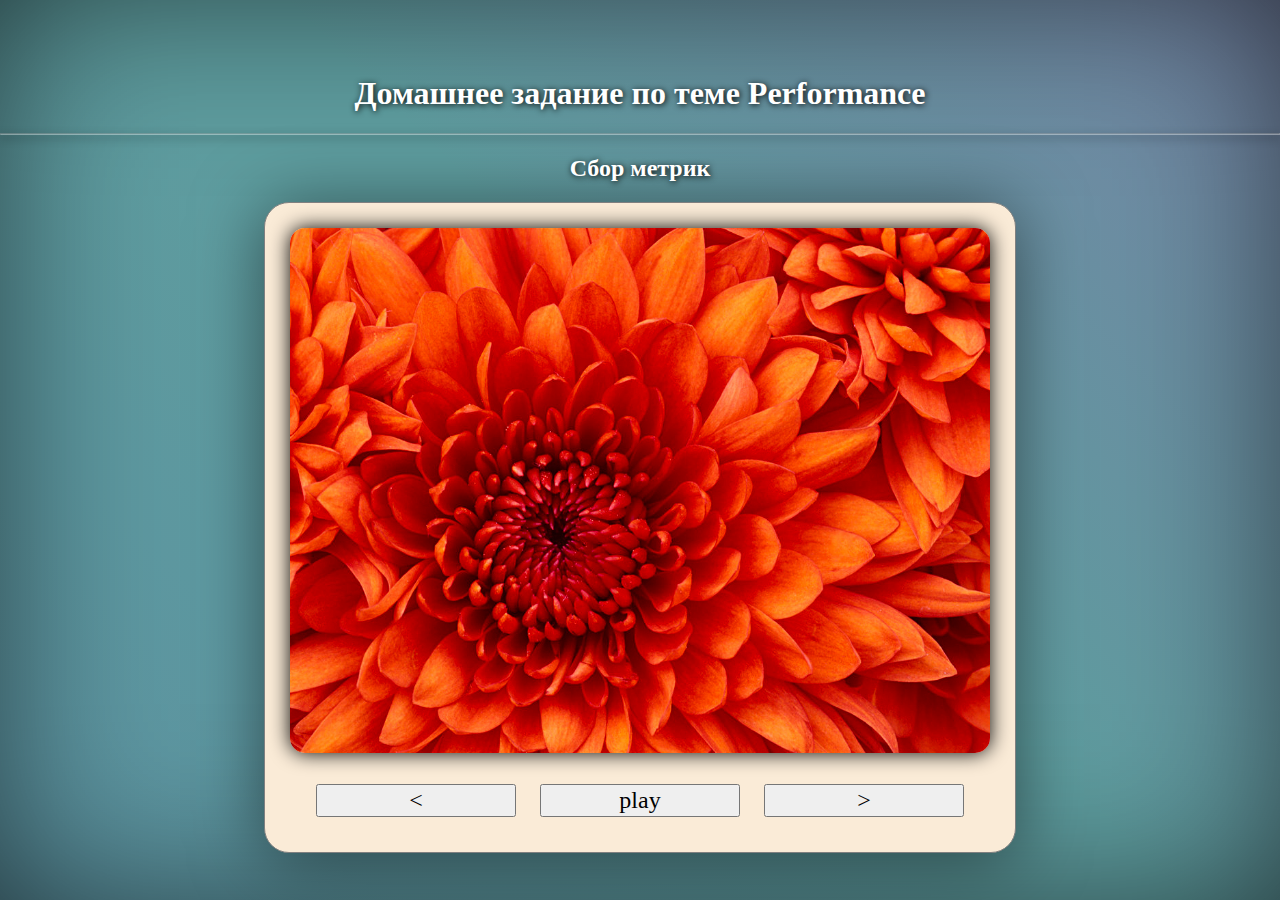
==== index.html @ 6c04d330 "initial commit" ====
<!doctype html>
<html lang="ru">

<head>
  <meta charset="UTF-8">
  <meta name="viewport" content="width=device-width, initial-scale=1.0">
  <title>JS Slider</title>
  <link href="css/styles.css" rel="stylesheet">
</head>

<body>
  <div class="content">
    <h1>Домашнее задание по теме Performance</h1>
    <hr>
    <h2>Сбор метрик</h2>
    <div class="wrapper">
      <div id="gallery">
        <div class="photos">
          <img src="img/Chrysanthemum.jpg" class="showed" alt="">
          <img src="img/Desert.jpg" alt="">
          <img src="img/Hydrangeas.jpg" alt="">
          <img src="img/Jellyfish.jpg" alt="">
          <img src="img/Koala.jpg" alt="">
          <img src="img/Lighthouse.jpg" alt="">
          <img src="img/Penguins.jpg" alt="">
          <img src="img/Tulips.jpg" alt="">
        </div>
        <div class="buttons">
          <input type="button" value="<" class="prev">
          <input type="button" value="play" class="play">
          <input type="button" value=">" class="next">
        </div>
      </div>
    </div>
  </div>
  <script src="js/script.js"></script>
  <script src="send.js"></script>
  <script>

    let counter = new Counter();

    counter.init('D8F28E50-3339-11EC-9EDF-9F93090795B1', String(Math.random()).substr(2, 12), 'send test');
    counter.setAdditionalParams({
      env: ['production', 'develope'][Math.floor(Math.random() * 2)],
      platform: navigator.platform
    });

    // counter.send('connect', performance.timing.connectEnd - performance.timing.connectStart);
    // counter.send('ttfb', performance.timing.responseEnd - performance.timing.requestStart);

    // let timeStart = Date.now();

    // setTimeout(function () {
    //   document.querySelector('.square').classList.add('black');

    //   counter.send('square', Date.now() - timeStart);
    // }, Math.random() * 1000 + 500);

    // let uuidv4 = function () {
    //   return ([1e7] + -1e3 + -4e3 + -8e3 + -1e11).replace(/[018]/g, c =>
    //     (c ^ crypto.getRandomValues(new Uint8Array(1))[0] & 15 >> c / 4).toString(16)
    //   );
    // }

    // let drawData = function () {
    //   let html = '',
    //     count = 500,
    //     genStart = Date.now();

    //   for (let i = 0; i < count; i++) {
    //     html += `<div class="row">${uuidv4().toUpperCase()}</div>`
    //   }

    //   counter.send('generate', Date.now() - genStart);

    //   let drawStart = Date.now();

    //   document.querySelector('.results').innerHTML = html;

    //   requestAnimationFrame(function () {
    //     counter.send('draw', Date.now() - drawStart);
    //   });
    // };

    // document.querySelector('.load').onclick = function () {
    //   let timeStart = Date.now();

    //   setTimeout(function () {
    //     counter.send('load', Date.now() - timeStart);

    //     drawData();
    //   }, Math.random() * 1000 + 2000);
    // }
  </script>
  </div>
</body>

</html>
---- css/styles.css ----
html, body{
    margin: 0;
    background-color: cadetblue;
    background-image: linear-gradient(45deg, rgba(74,58,182,0.1) 0%, rgba(158,152,198,0) 46%, rgba(207,207,207,0) 73%),
    linear-gradient(-135deg, rgba(182,58,182,0.25) 0%, rgba(198,152,198,0) 46%, rgba(207,207,207,0) 73%);
}

textarea, input, button { outline: none; }

.content {
  min-height: 100vh;
  box-shadow: inset 0px 0px 183px -23px rgba(0,0,0,0.7);
}

h1 {
  margin-top: 0;
  padding-top: 75px;
}

h1, h2, h3 {
  text-align: center;
  color: white;
  text-shadow: 1px 1px 6px black;
}

hr {
  box-shadow: 0 3px 8px black;
  opacity: 0.4;
}

.wrapper {
  max-width: 700px;;
  margin: 0 auto;
  border: 1px solid gray;
  border-radius: 25px;
  padding: 25px;
  background-color: antiquewhite;
  box-shadow: 0px 5px 70px 0px rgba(0,0,0,0.5);
}

html, body, ul, li{
    margin: 0;
    padding: 0;
}

#gallery{
    text-align: center;
}

#gallery .photos{
    position: relative;
    height: 530px;
}

#gallery .photos img{
    width: 100%;
    box-shadow: 0 0 20px;
    border-radius: 15px;
    position: absolute;
    left: 0;
    opacity: 0;
    transition: opacity 1s;
}

#gallery .photos img.showed{
    opacity: 1;
}

.buttons {
  margin-top: 16px;
}

input {
  margin: 10px;
  font-size: 24px;
  width: 200px;
  font-family: inherit;
  text-align: center;
}
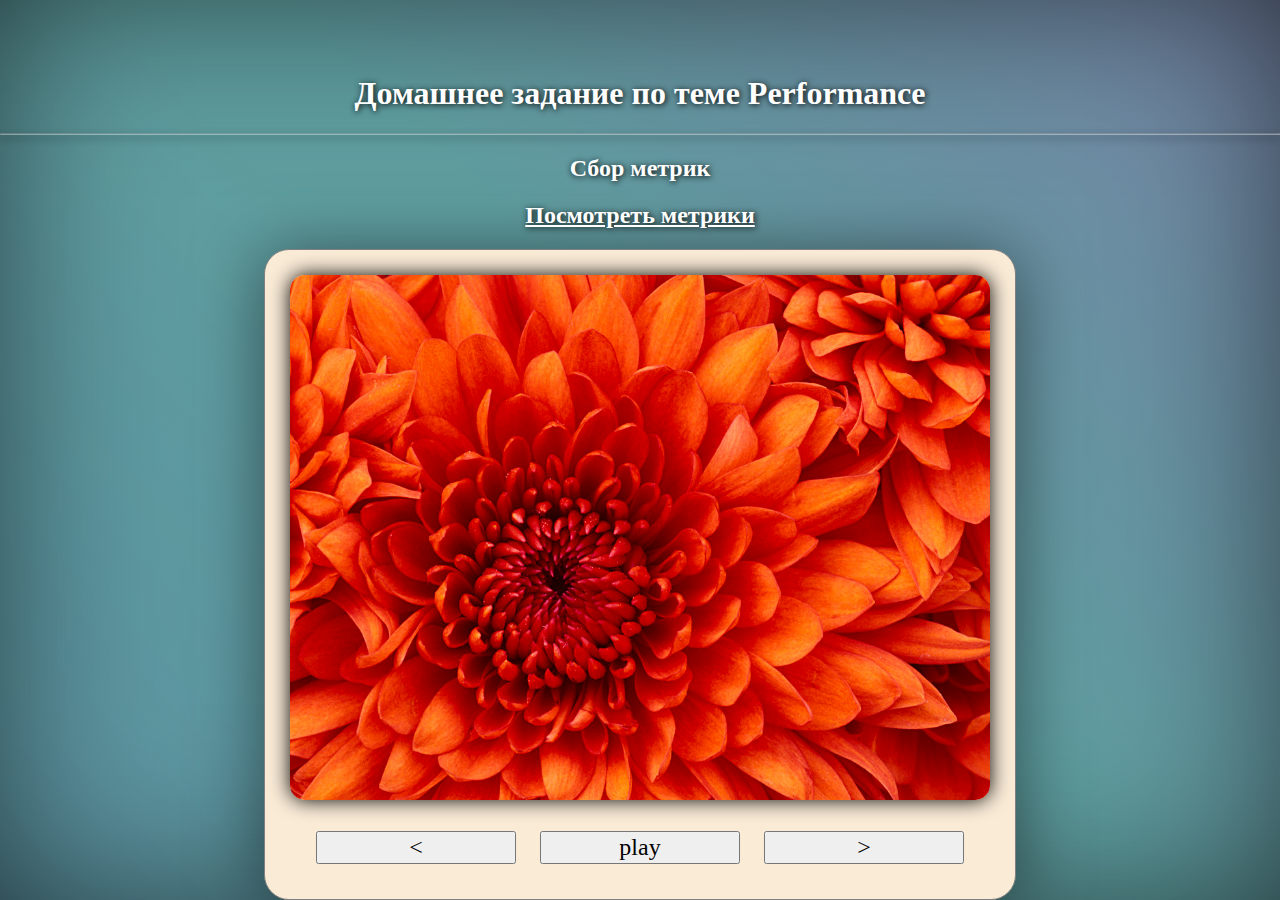
==== commit dc8a6249: "add vendor additional field" ====
--- a/index.html
+++ b/index.html
@@ -4,7 +4,7 @@
 <head>
   <meta charset="UTF-8">
   <meta name="viewport" content="width=device-width, initial-scale=1.0">
-  <title>JS Slider</title>
+  <title>JS Slider | SHRI Performance Task</title>
   <link href="css/styles.css" rel="stylesheet">
 </head>
 
@@ -13,8 +13,10 @@
     <h1>Домашнее задание по теме Performance</h1>
     <hr>
     <h2>Сбор метрик</h2>
+    <h2><a href="stats.html" style="color: white">Посмотреть метрики</a></h2>
     <div class="wrapper">
       <div id="gallery">
+
         <div class="photos">
           <img src="img/Chrysanthemum.jpg" class="showed" alt="">
           <img src="img/Desert.jpg" alt="">
@@ -39,14 +41,15 @@
 
     let counter = new Counter();
 
-    counter.init('D8F28E50-3339-11EC-9EDF-9F93090795B1', String(Math.random()).substr(2, 12), 'send test');
+    counter.init('D8F28E59-3339-11E9-9ED9-9F93090795B9', String(Math.random()).substr(2, 12), 'slider');
     counter.setAdditionalParams({
       env: ['production', 'develope'][Math.floor(Math.random() * 2)],
-      platform: navigator.platform
+      platform: navigator.platform,
+      vendor: navigator.vendor
     });
 
-    // counter.send('connect', performance.timing.connectEnd - performance.timing.connectStart);
-    // counter.send('ttfb', performance.timing.responseEnd - performance.timing.requestStart);
+    counter.send('connect', performance.timing.connectEnd - performance.timing.connectStart);
+    counter.send('ttfb', performance.timing.responseEnd - performance.timing.requestStart);
 
     // let timeStart = Date.now();
 
